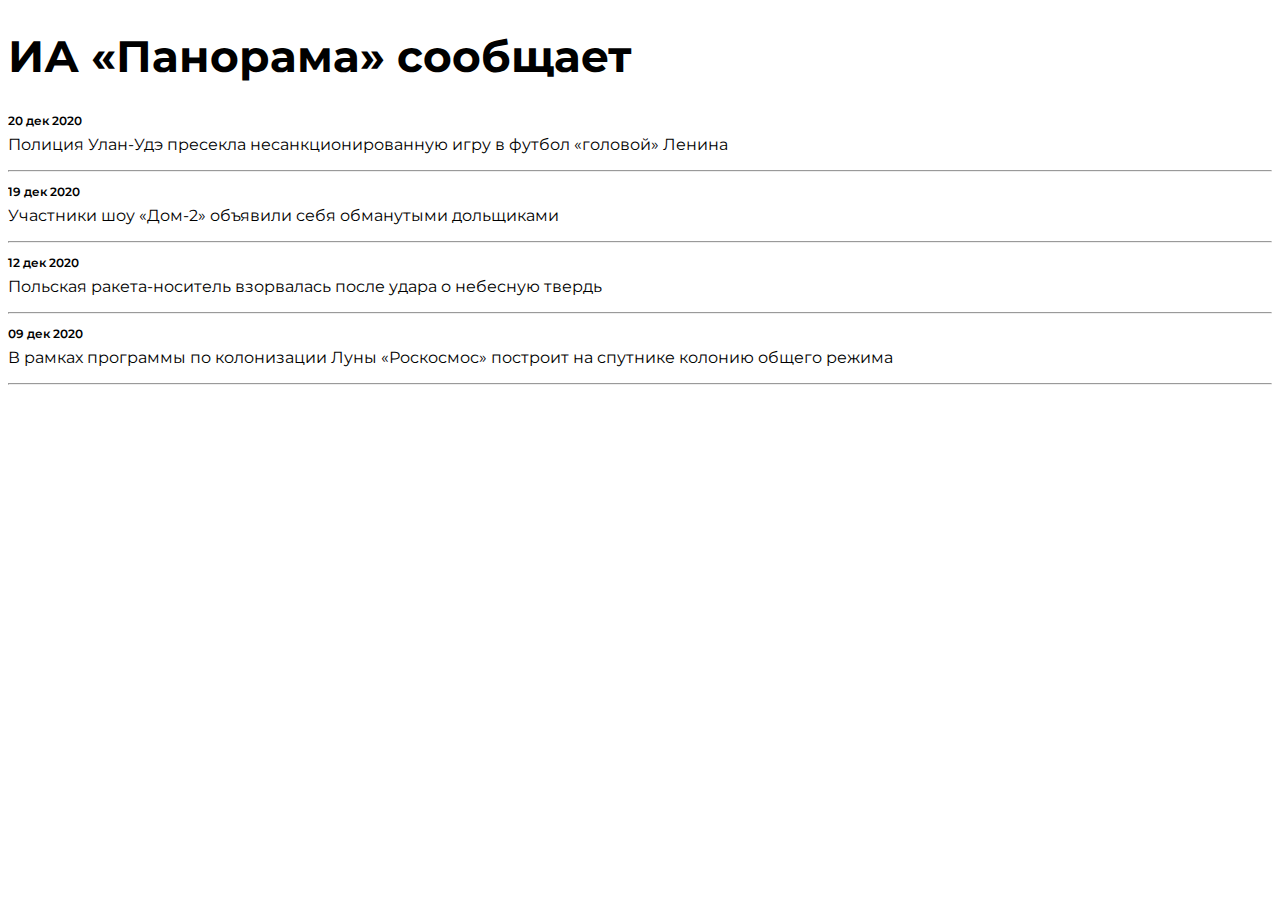
==== zadanie_1.html @ 869cae0e "v1" ====
<!DOCTYPE html>
<html lang="en">
<head>
    <meta charset="UTF-8">
    <meta http-equiv="X-UA-Compatible" content="IE=edge">
    <meta name="viewport" content="width=device-width, initial-scale=1.0">
    <title>Document</title>
    <link rel="stylesheet" href="./style_zadanie_1.css">
</head>
<body>
    <h1>ИА «Панорама» сообщает</h1>

    <p class="dat">20 дек 2020</p>
    <p class="osnova">Полиция Улан-Удэ пресекла несанкционированную игру в футбол «головой» Ленина</p>
    <hr>
    <p class="dat">19 дек 2020</p>
    <p class="osnova">Участники шоу «Дом-2» объявили себя обманутыми дольщиками</p>
    <hr>
    <p class="dat">12 дек 2020</p>
    <p class="osnova">Польская ракета-носитель взорвалась после удара о небесную твердь</p>
    <hr>
    <p class="dat">09 дек 2020</p>
    <p class="osnova">В рамках программы по колонизации Луны «Роскосмос» построит на спутнике колонию общего режима</p>
    <hr>
</body>
</html>
---- style_zadanie_1.css ----
@import url('https://fonts.googleapis.com/css2?family=Montserrat:ital,wght@0,100;0,200;0,300;0,400;0,500;0,600;0,700;0,800;0,900;1,100;1,200;1,300;1,400;1,500;1,600;1,700;1,800;1,900&display=swap');

h1{

    font-size: 44px;
    font-family: Montserrat;
}

.dat{

    font-size: 12px;
    font-weight: 600;
    font-family: Montserrat;
}

.osnova{

    font-size: 16px;
    margin-top: -5px;
    font-family: Montserrat;

}
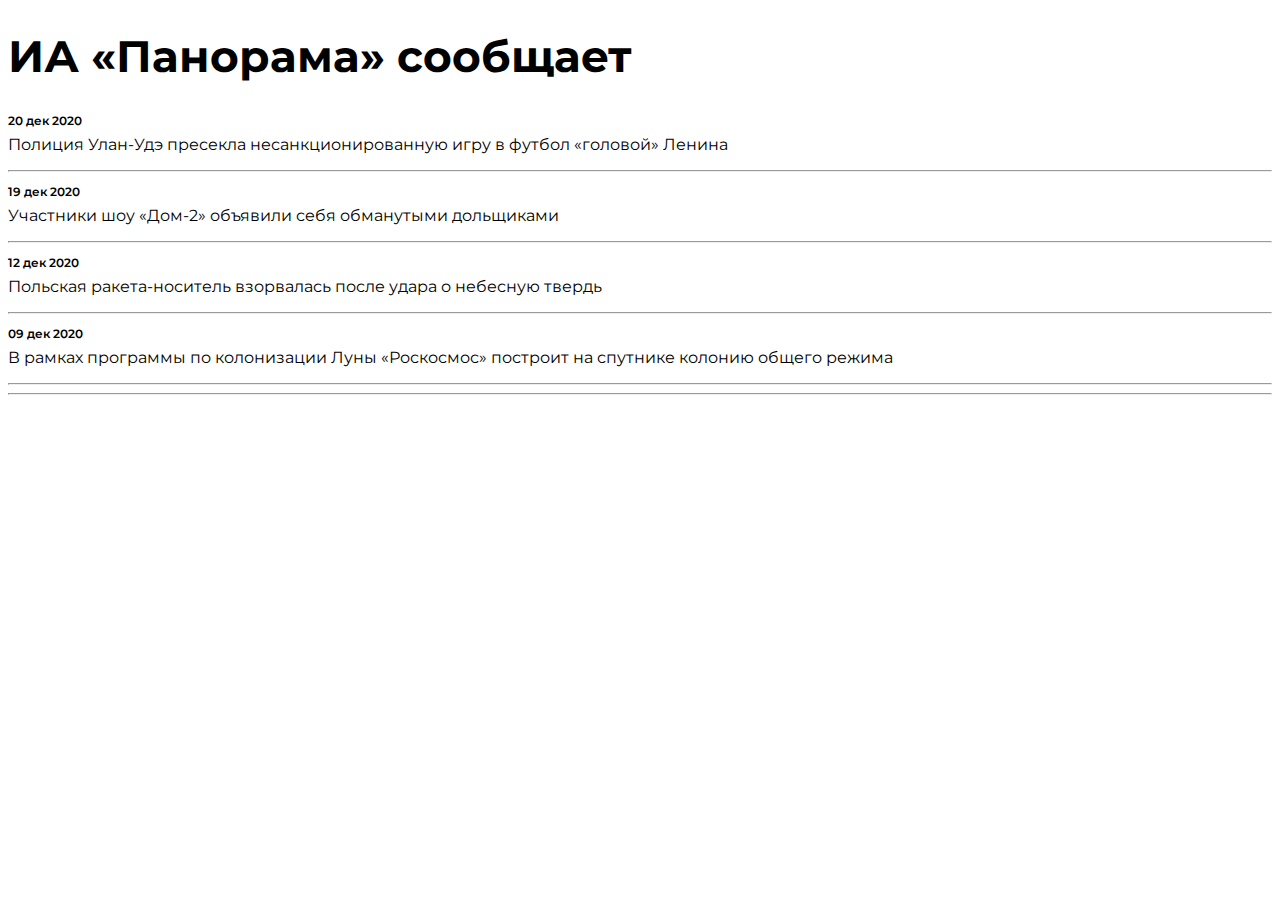
==== commit 4dad3ba6: "v2" ====
--- a/zadanie_1.html
+++ b/zadanie_1.html
@@ -22,5 +22,8 @@
     <p class="dat">09 дек 2020</p>
     <p class="osnova">В рамках программы по колонизации Луны «Роскосмос» построит на спутнике колонию общего режима</p>
     <hr>
+
+<hr>
+
 </body>
 </html>  